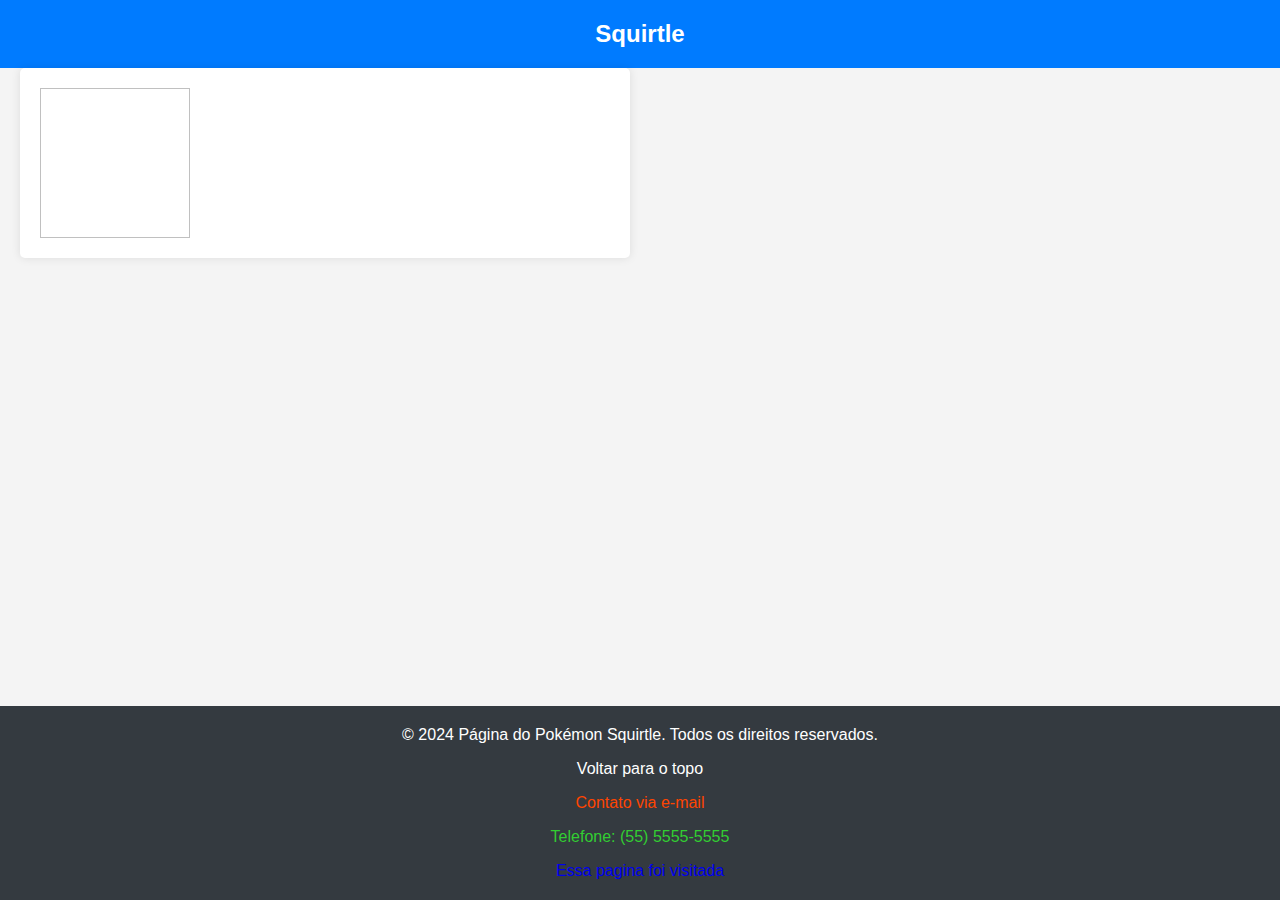
==== pages/pokemon/index.html @ 3631feee "11/04" ====
<!DOCTYPE html>
<html lang="pt-br">
  <head>
    <meta charset="UTF-8" />
    <meta name="viewport" content="width=device-width, initial-scale=1" />
    <title>Página do Pokémon Squirtle</title>

    <link rel="stylesheet" href="../../styles.css" />
    <link rel="stylesheet" href="./styles.css" />
    <script src="./index.js"></script>
  </head>
  <body>
    <header id="header">
      <a href="../../index.html">
        <h1>Squirtle</h1>
      </a>
    </header>

    <main>
      <section id="info-pokemon" aria-labelledby="info-pokemon-label">
        <img />
      </section>
    </main>

    <footer aria-label="Rodapé">
      <p aria-label="Copyright">
        &copy; 2024 Página do Pokémon Squirtle. Todos os direitos reservados.
      </p>
      <p><a href="#header">Voltar para o topo</a></p>
      <p><a href="mailto:contato@squirtlepage.com">Contato via e-mail</a></p>
      <p><a href="tel:+5555555555">Telefone: (55) 5555-5555</a></p>
      <p><a href="visitas">Essa pagina foi visitada</a></p>
      
    </footer>
  </body>
</html>
---- styles.css ----
/* Reset de estilos para garantir consistência em diferentes navegadores */
body,
h1,
h2,
p,
ul,
ol,
li,
figure,
table,
th,
td {
  margin: 0;
  padding: 0;
}

* {
  box-sizing: border-box;
}

/* Estilos gerais */

body {
  font-family: 'Arial', sans-serif;
  color: #333;
  background-color: #f4f4f4;
  height: 100vh;
  display: flex;
  flex-direction: column;
}

main {
  display: grid;
  grid-template-columns: repeat(2, 1fr);
  gap: 20px;
  margin: 0 20px;
}

@media (max-width: 768px) {
  main {
    grid-template-columns: 1fr;
  }
}

main > section {
  padding: 20px;
}

main section,
main article {
  color: black;
  background-color: #fff;
  padding: 20px;
  border-radius: 5px;
  box-shadow: 0 0 10px rgba(0, 0, 0, 0.1);
  margin-bottom: 20px;
  display: flex;
  flex-direction: column;
}

section h1,
section h2,
section h3 {
  margin-bottom: 8px;
}

article h1,
article h2,
article h3 {
  margin-bottom: 10px;
}

p {
  margin-bottom: 16px;
}

ul li {
  list-style-position: inside;
}

/* Header */

header {
  background-color: #007bff;
  color: #fff;
  padding: 20px;
  display: flex;
  justify-content: center;
}

header h1 {
  font-size: 24px;
}

header a {
  text-decoration: none;
  color: white;
}

@media (max-width: 768px) {
  header h1 {
    font-size: 20px;
  }

  h2 {
    font-size: 18px;
  }
}

/* Lista de navegação */

nav ul {
  list-style: none;
  display: flex;
  gap: 20px;
  justify-content: center;
  flex-wrap: wrap;
  background-color: #343a40;
  padding: 10px;
  margin-bottom: 20px;
}

@media (max-width: 768px) {
  nav ul {
    flex-direction: column;
    align-items: center;
  }
}

nav a {
  text-decoration: none;
  color: #fff;
  font-weight: bold;
  transition: color 0.8s;
}

nav a:hover {
  color: #ffc107;
}

/* Seções */

#info-squirtle img {
  width: 150px;
  height: 150px;
  align-self: center;
}

#info-squirtle div {
  display: flex;
  justify-content: space-evenly;
  flex-wrap: wrap;
}

#info-squirtle img,
#evolucao img {
  transition: transform 0.3s ease-in-out;
}

#info-squirtle img:hover,
#evolucao img:hover {
  transform: scale(1.1);
}

#evolucao a {
  text-decoration: none;
  color: black;
}

#info-squirtle img:nth-of-type(2) {
  padding: 35px;
}

#curiosidades li::marker {
  content: '🔍';
}

#curiosidades ul {
  display: flex;
  flex-direction: column;
  gap: 12px;
}

#evolucao ul {
  display: flex;
  justify-content: space-around;
  flex-wrap: wrap;
  list-style: none;
}

@media (max-width: 768px) {
  #evolucao ul {
    flex-direction: column;
    align-items: center;
  }
}

#evolucao img {
  height: 150px;
  width: 150px;
}

#evolucao figcaption {
  font-weight: 600;
  font-size: 20px;
  text-align: center;
  margin-top: 16px;
}

@media (max-width: 768px) {
  #evolucao figcaption {
    font-size: 16px;
  }
}

article {
  background-color: #ffc107;
  color: #fff;
}

/* Links */

#recursos a,
footer a {
  transition: opacity 0.3s ease-in-out;
}

a[target='_blank'] {
  color: #4592c4;
  font-weight: bold;
}

a[target='_blank']:hover {
  opacity: 0.8;
}

/* Footer */

footer {
  background-color: #343a40;
  color: #fff;
  padding: 20px;
  bottom: 0;
  display: flex;
  flex-direction: column;
  align-items: center;
  gap: 16px;
  margin-top: auto;
}

footer p {
  margin-bottom: 0;
}

footer a {
  text-decoration: none;
}

footer a[href*='#'] {
  color: white;
}

footer a[href*='mailto'] {
  color: orangered;
}

footer a[href*='tel'] {
  color: limegreen;
}

footer a[href]:hover {
  opacity: 0.8;
}
/* 
@keyframes fadeIn {
  0% {
    opacity: 0;
    transform: translateY(-20px);
  }
  100% {
    opacity: 1;
    transform: translateY(0);
  }
}

main > section,
main > article {
  animation: fadeIn 0.5s ease-in-out forwards;
} */
---- pages/pokemon/styles.css ----
section img {
    width: 150px;
    height: 150px;
}
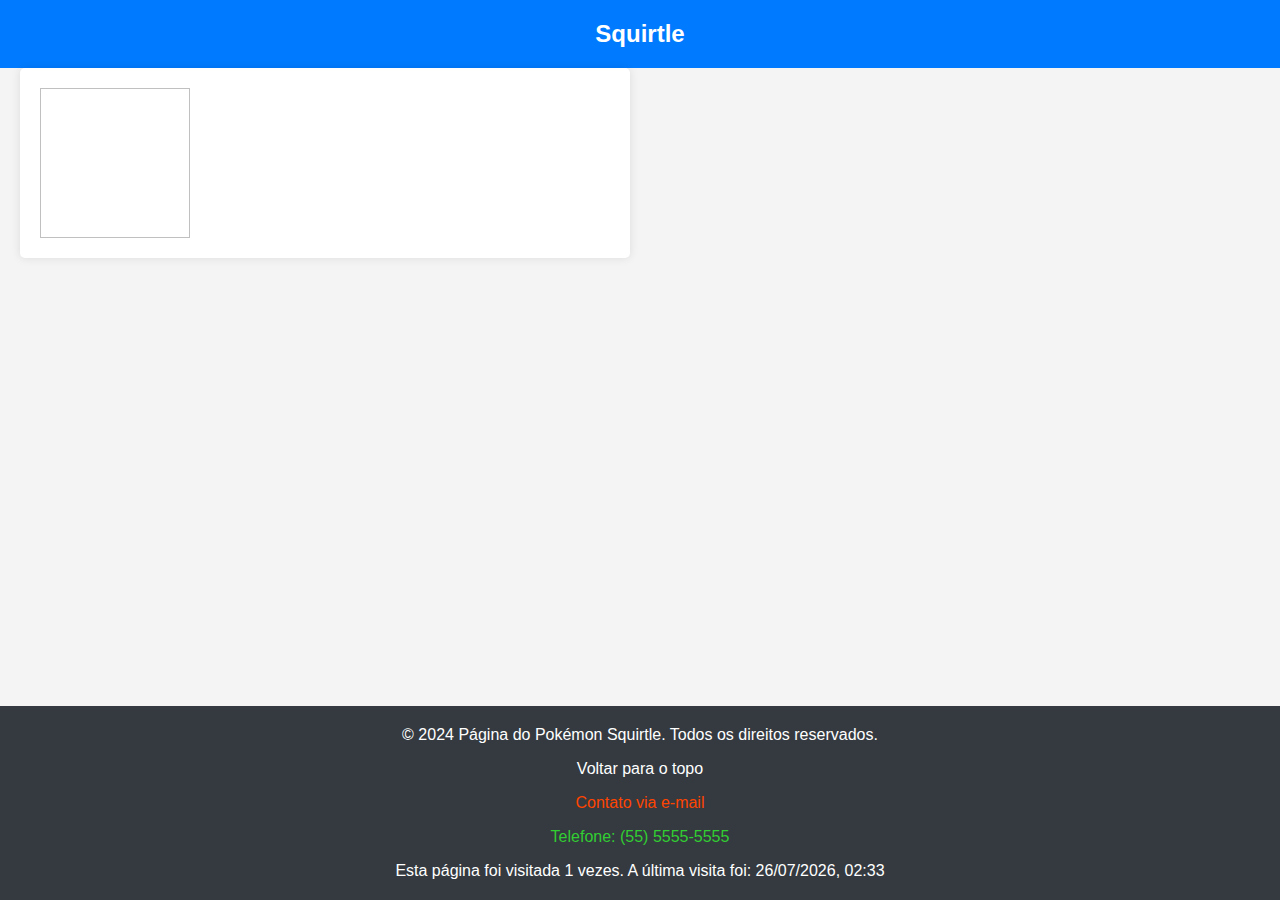
==== commit 9799ccc2: "certo" ====
--- a/pages/pokemon/index.html
+++ b/pages/pokemon/index.html
@@ -7,7 +7,6 @@
 
     <link rel="stylesheet" href="../../styles.css" />
     <link rel="stylesheet" href="./styles.css" />
-    <script src="./index.js"></script>
   </head>
   <body>
     <header id="header">
@@ -29,8 +28,8 @@
       <p><a href="#header">Voltar para o topo</a></p>
       <p><a href="mailto:contato@squirtlepage.com">Contato via e-mail</a></p>
       <p><a href="tel:+5555555555">Telefone: (55) 5555-5555</a></p>
-      <p><a href="visitas">Essa pagina foi visitada</a></p>
-      
     </footer>
+    <script src="./index.js"></script>
+    <script src="../../footer-counter.js"></script>
   </body>
 </html>--- a/pages/pokemon/styles.css
+++ b/pages/pokemon/styles.css
@@ -1,4 +1,6 @@
 section img {
     width: 150px;
     height: 150px;
-}+  
+    cursor: pointer;
+  }